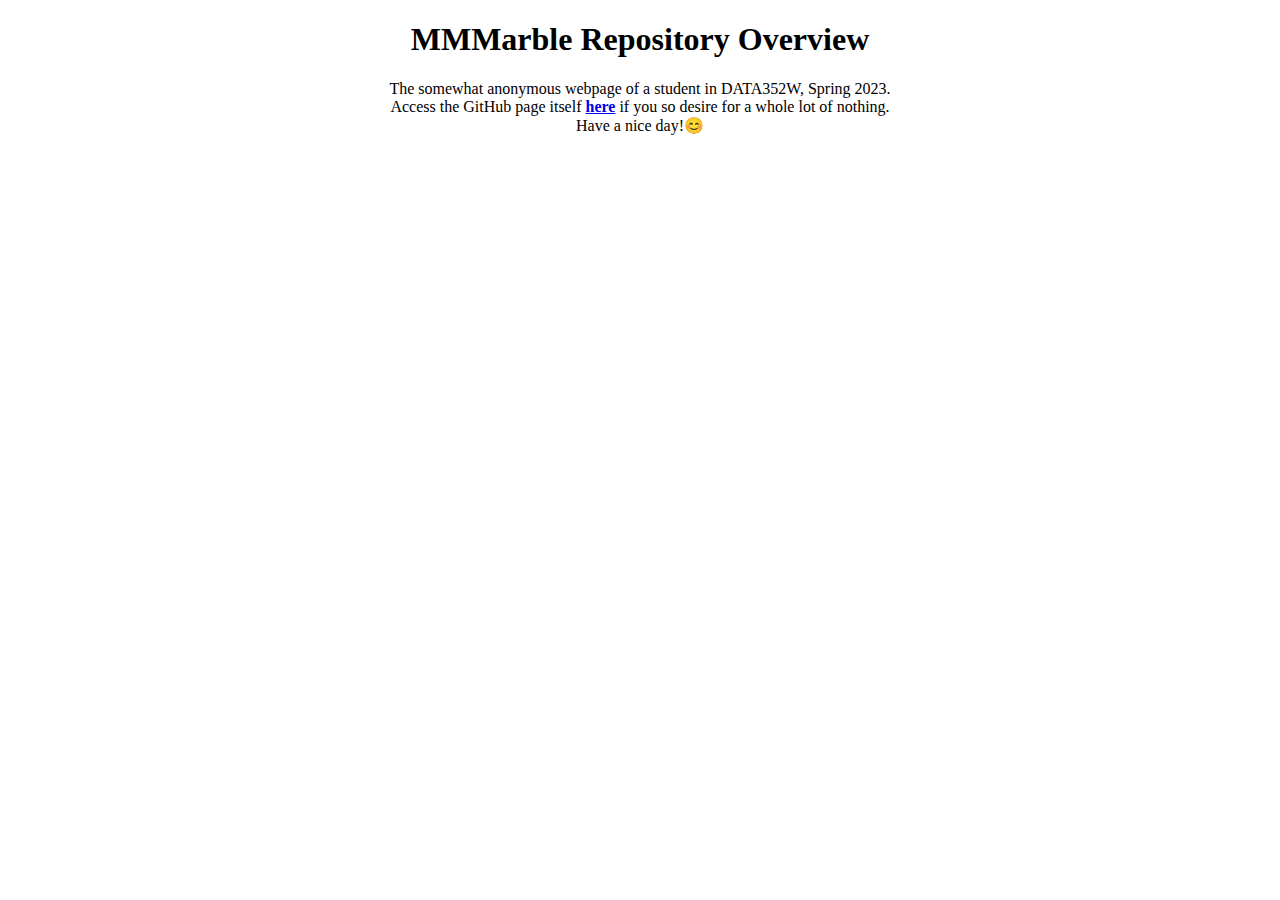
==== index.html @ 27d437e9 "Add files via upload" ====
<!DOCTYPE html>
<html>
    <head>
        <title>MMMarble ETHS23 Repository</title>
        <style>
            h1{
                text-align: center;
            }
            p{
                text-align: center;
            }
        </style>
    </head>
    <body>
        <h1>
            MMMarble Repository Overview
        </h1>
        <p>
            The somewhat anonymous webpage of a student in DATA352W, Spring 2023.<br>
            Access the GitHub page itself <strong><a href = https://github.com/mmmarble-eths23/mmmarble-eths23.github.io>here</a></strong> if you so desire for a whole lot of nothing.<br>
            Have a nice day!😊
        </p>
    </body>
</html>
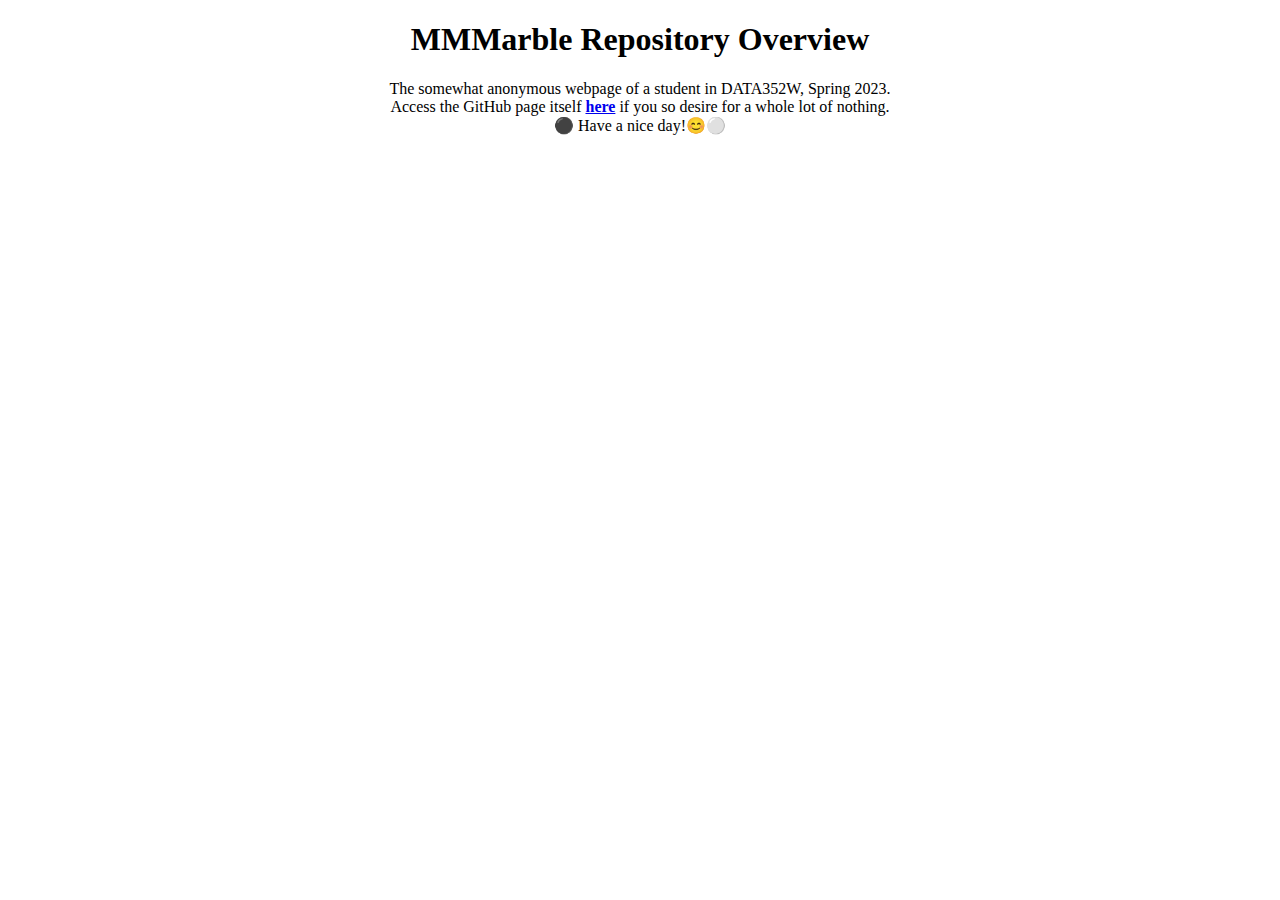
==== commit 5044cebd: "Add files via upload" ====
--- a/index.html
+++ b/index.html
@@ -18,7 +18,7 @@
         <p>
             The somewhat anonymous webpage of a student in DATA352W, Spring 2023.<br>
             Access the GitHub page itself <strong><a href = https://github.com/mmmarble-eths23/mmmarble-eths23.github.io>here</a></strong> if you so desire for a whole lot of nothing.<br>
-            Have a nice day!😊
+            ⚫ Have a nice day!😊⚪
         </p>
     </body>
 </html>
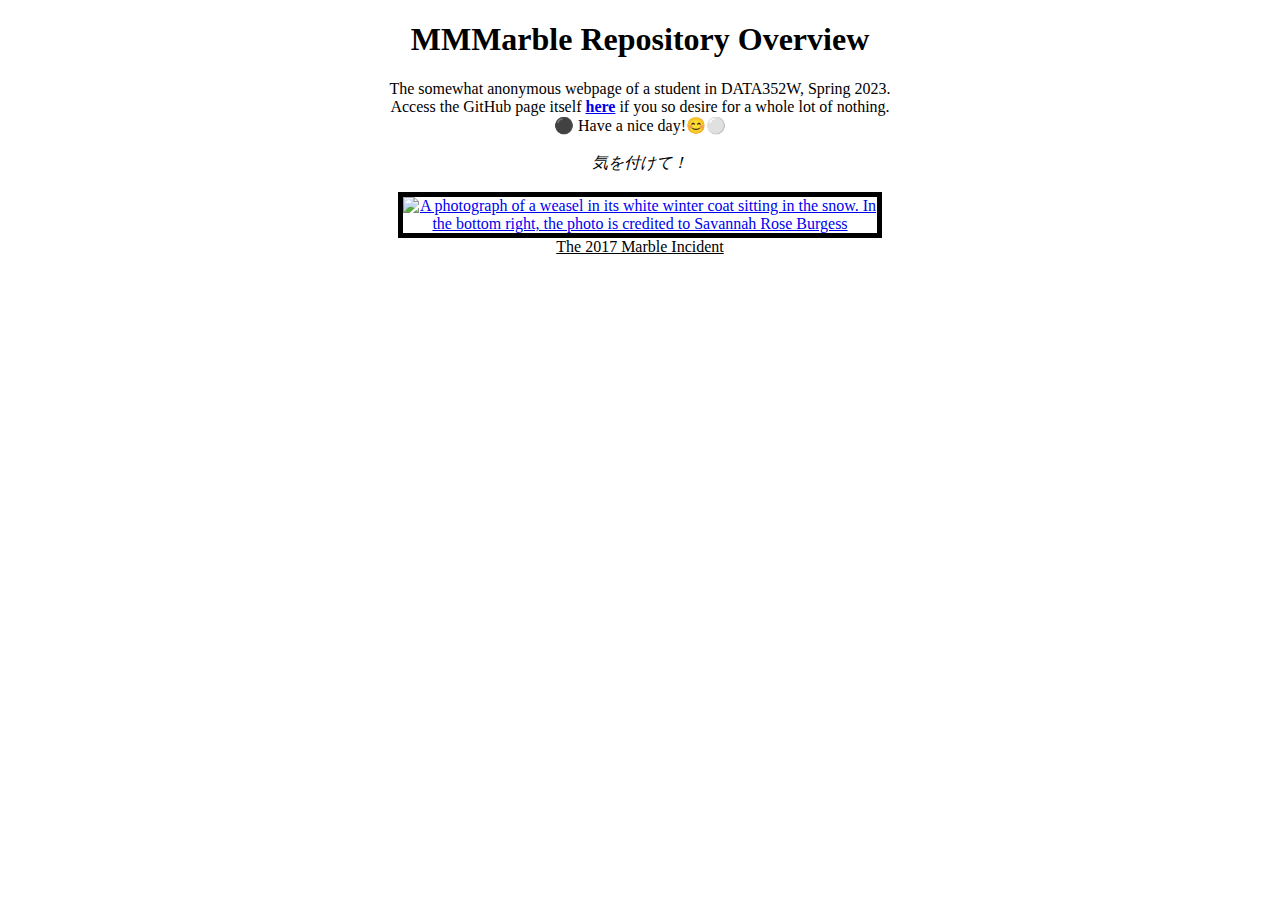
==== commit 60709e2f: "Add files via upload" ====
--- a/index.html
+++ b/index.html
@@ -1,5 +1,6 @@
 <!DOCTYPE html>
-<html>
+<html lang="en">
+    <!-- Although there is one instance of Japanese being used, overall the language used is English -->
     <head>
         <title>MMMarble ETHS23 Repository</title>
         <style>
@@ -9,16 +10,30 @@
             p{
                 text-align: center;
             }
+            img{
+                max-width: 37.5%;
+                height: auto;
+                border: 5px solid black;
+            }
         </style>
     </head>
     <body>
         <h1>
             MMMarble Repository Overview
         </h1>
-        <p>
-            The somewhat anonymous webpage of a student in DATA352W, Spring 2023.<br>
-            Access the GitHub page itself <strong><a href = https://github.com/mmmarble-eths23/mmmarble-eths23.github.io>here</a></strong> if you so desire for a whole lot of nothing.<br>
-            ⚫ Have a nice day!😊⚪
-        </p>
+        <div>
+            <p>
+                The somewhat anonymous webpage of a student in DATA352W, Spring 2023.<br>
+                Access the GitHub page itself <strong><a href = https://github.com/mmmarble-eths23/mmmarble-eths23.github.io>here</a></strong> if you so desire for a whole lot of nothing.<br>
+                ⚫ Have a nice day!😊⚪<br><br>
+                <i title="Take Care!">気を付けて！</i><br><br>
+                <a href="https://www.nwf.org/Magazines/National-Wildlife/2022/Feb-Mar/Conservation/Ermines">
+                    <img title="Aren't ermines so cute"
+                    alt="A photograph of a weasel in its white winter coat sitting in the snow. In the bottom right, the photo is credited to Savannah Rose Burgess"
+                    src = "http://www.nwf.org/-/media/NEW-WEBSITE/Shared-Folder/Magazines/2022/Feb-Mar/ermines-long-tailed-weasel-winter-coat-FM22-1200x628.ashx">
+                </a><br>
+                <a title="truly horrible what happened..." href="https://youtu.be/HOSGHWdLUCg?t=505" style="color: black;">The 2017 Marble Incident</a>
+            </p>
+        </div>
     </body>
 </html>
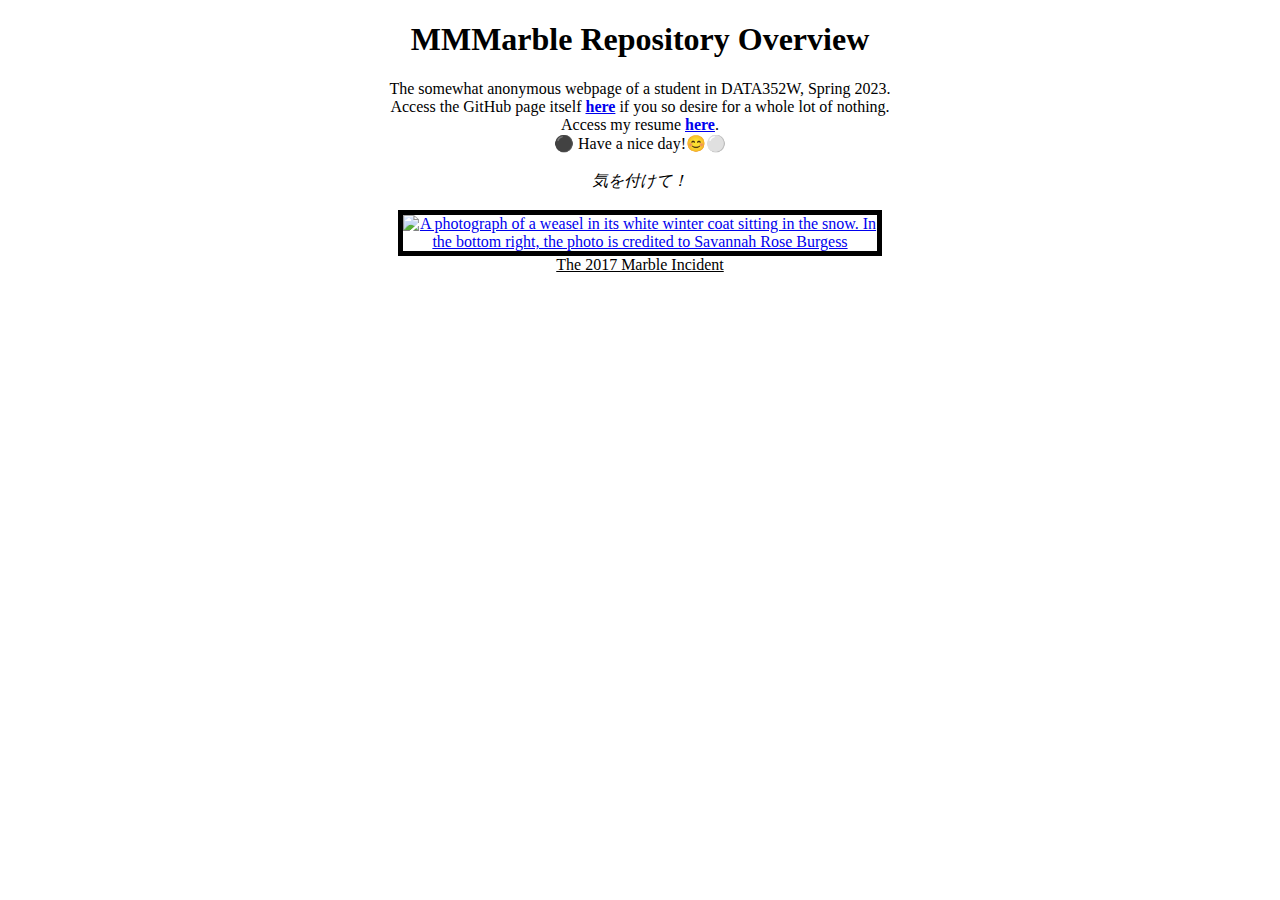
==== commit 19eeab70: "Add files via upload" ====
--- a/index.html
+++ b/index.html
@@ -25,6 +25,7 @@
             <p>
                 The somewhat anonymous webpage of a student in DATA352W, Spring 2023.<br>
                 Access the GitHub page itself <strong><a href = https://github.com/mmmarble-eths23/mmmarble-eths23.github.io>here</a></strong> if you so desire for a whole lot of nothing.<br>
+                Access my resume <strong><a href = https://mmmarble-eths23.github.io/resume/resume>here</a></strong>.<br>
                 ⚫ Have a nice day!😊⚪<br><br>
                 <i title="Take Care!">気を付けて！</i><br><br>
                 <a href="https://www.nwf.org/Magazines/National-Wildlife/2022/Feb-Mar/Conservation/Ermines">
